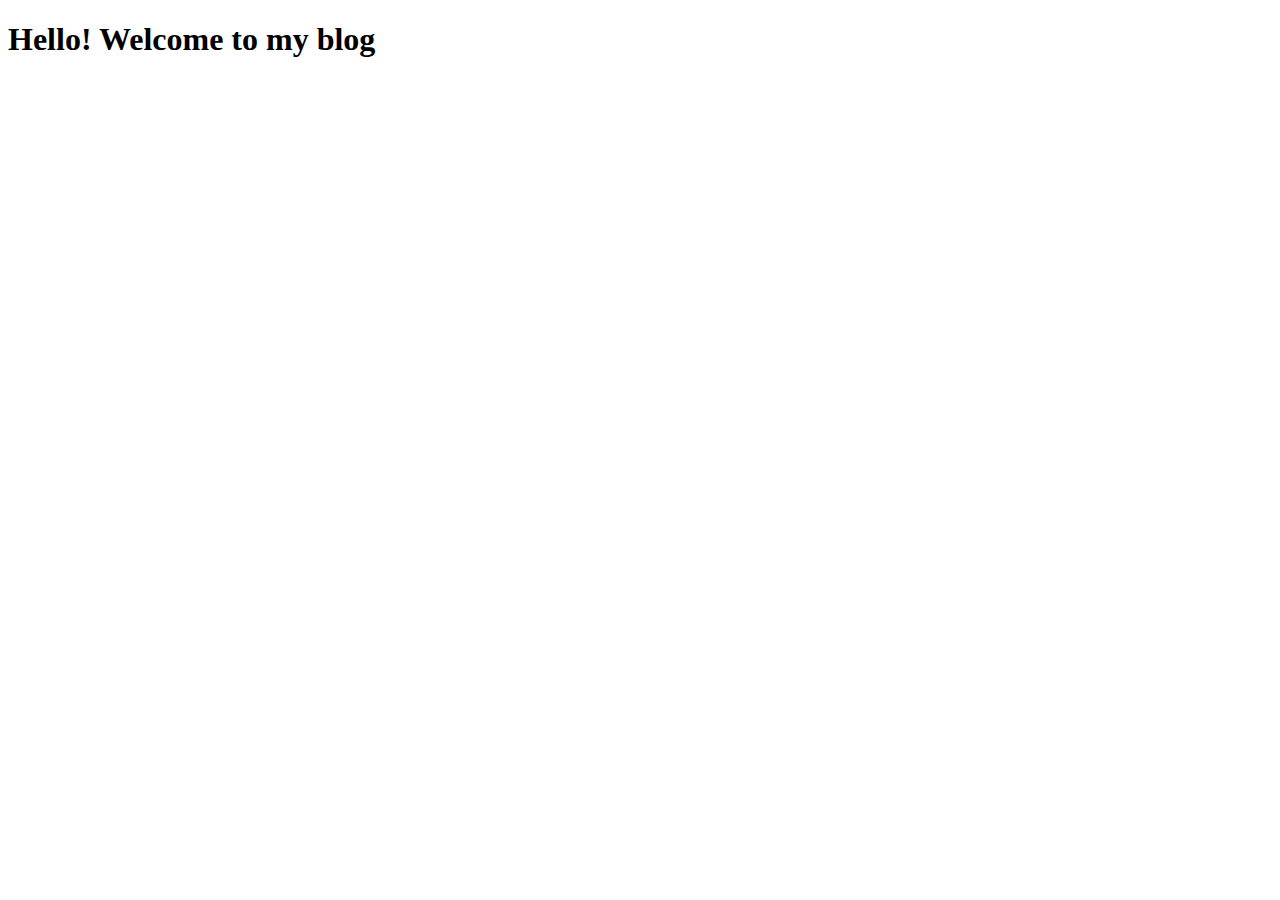
==== index.html @ 3f5a40ec "Test GitHub Pages" ====
<!DOCTYPE html>
<html lang="en">
<head>
    <meta charset="UTF-8">
    <meta name="viewport" content="width=device-width, initial-scale=1.0">
    <title>Dinh Phuong Blog</title>
</head>
<body>
    <h1>Hello! Welcome to my blog</h1>
</body>
</html>
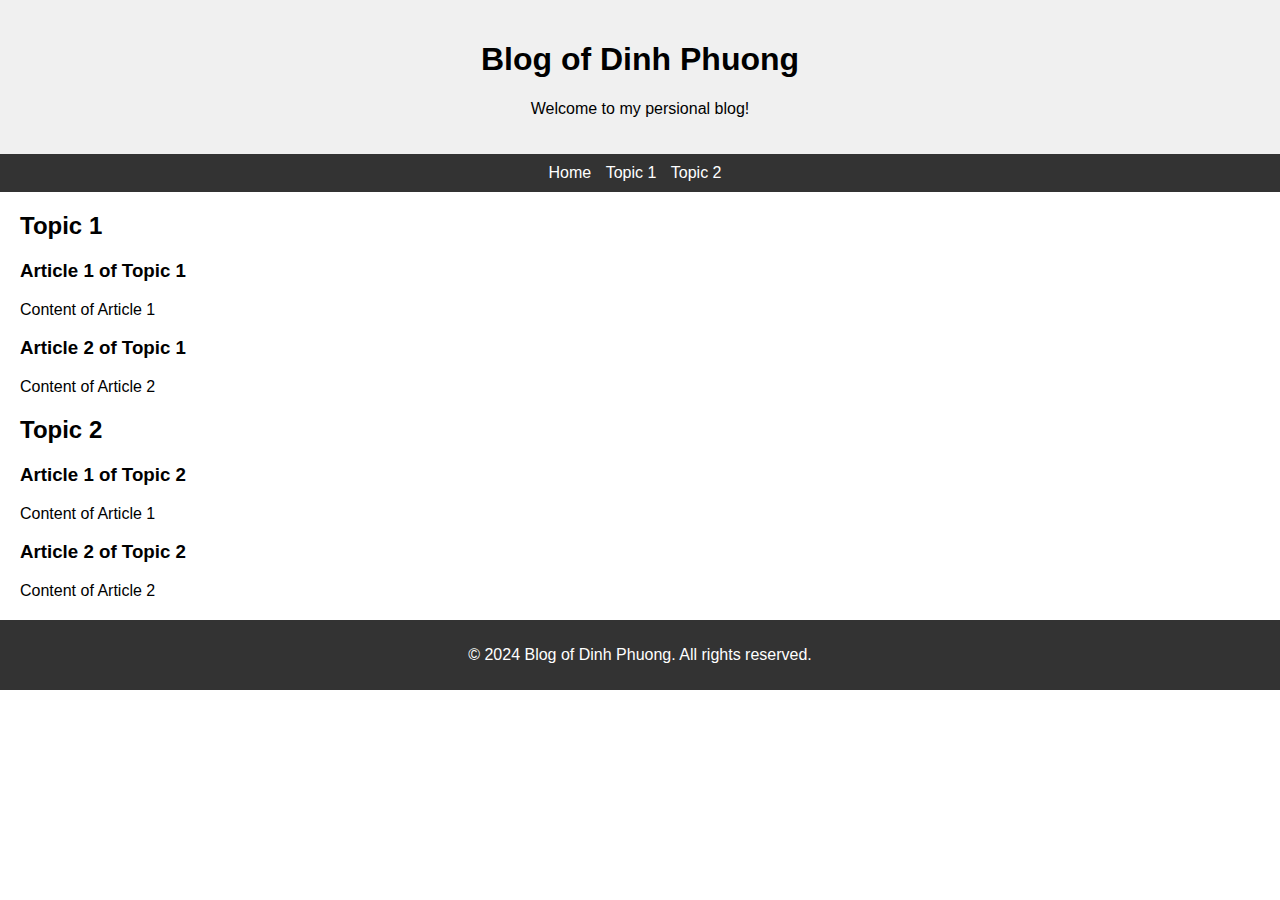
==== commit 90ade240: "establish structure" ====
--- a/index.html
+++ b/index.html
@@ -4,8 +4,78 @@
     <meta charset="UTF-8">
     <meta name="viewport" content="width=device-width, initial-scale=1.0">
     <title>Dinh Phuong Blog</title>
+    <link rel="stylesheet" href="css/styles.css">
 </head>
 <body>
-    <h1>Hello! Welcome to my blog</h1>
+    <header>
+        <h1>
+            Blog of Dinh Phuong
+        </h1>
+        <p>
+            Welcome to my persional blog!
+        </p>
+    </header>
+    <nav>
+        <ul>
+            <li>
+                <a href="#home">
+                    Home
+                </a>
+            </li>
+            <li>
+                <a href="#topic1">
+                    Topic 1
+                </a>
+            </li>
+            <li>
+                <a href="#topic2">
+                    Topic 2
+                </a>
+            </li>
+        </ul>
+    </nav>
+    <section id="topic1">
+        <h2>Topic 1</h2>
+        <article>
+            <h3>
+                Article 1 of Topic 1
+            </h3>
+            <p>
+                Content of Article 1
+            </p>
+        </article>
+        <article>
+            <h3>
+                Article 2 of Topic 1
+            </h3>
+            <p>
+                Content of Article 2
+            </p>
+        </article>
+    </section>
+    <section id="topic2">
+        <h2>Topic 2</h2>
+        <article>
+            <h3>
+                Article 1 of Topic 2
+            </h3>
+            <p>
+                Content of Article 1
+            </p>
+        </article>
+        <article>
+            <h3>
+                Article 2 of Topic 2
+            </h3>
+            <p>
+                Content of Article 2
+            </p>
+        </article>
+    </section>
+    <footer>
+        <p>
+            &copy; 2024 Blog of Dinh Phuong. All rights reserved.
+        </p>
+    </footer>
 </body>
 </html>--- a/css/styles.css
+++ b/css/styles.css
@@ -0,0 +1,49 @@
+body {
+    font-family: Arial, sans-serif;
+    margin: 0;
+    padding: 0;
+}
+
+header {
+    background-color: #f0f0f0;
+    padding: 20px;
+    text-align: center;
+}
+
+nav {
+    background-color: #333;
+    color: #fff;
+    padding: 10px;
+    text-align: center;
+}
+
+nav ul {
+    list-style: none;
+    margin: 0;
+    padding: 0;
+}
+
+nav li {
+    display: inline;
+    margin-right: 10px;
+}
+
+nav a{
+    color: white; 
+    text-decoration: none;
+}
+
+nav a:hover{
+    text-decoration: underline;
+}
+
+section {
+    margin: 20px;
+}
+
+footer {
+    background-color: #333;
+    color: #fff;
+    padding: 10px;
+    text-align: center;
+}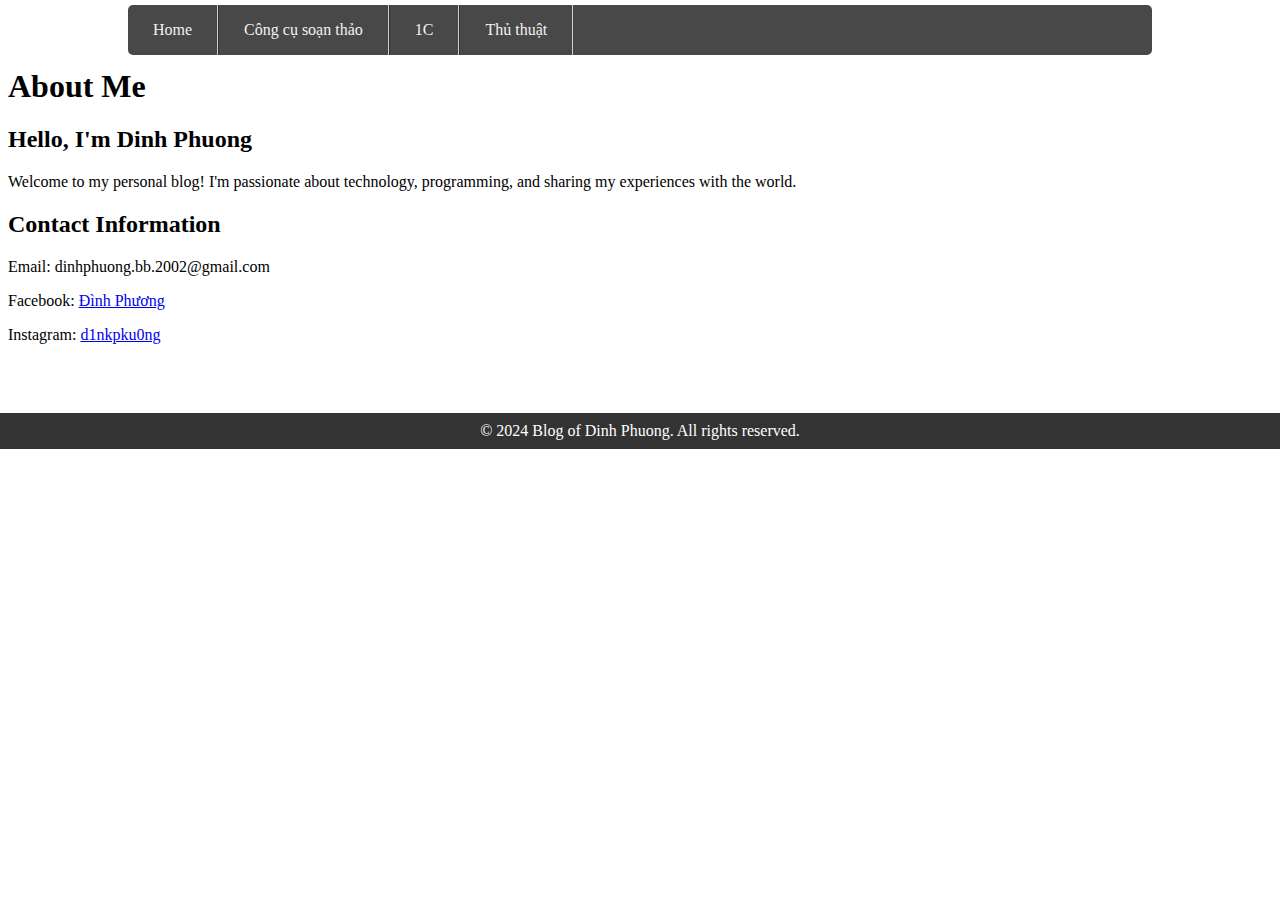
==== commit 111f926b: "ckeditor, menu" ====
--- a/index.html
+++ b/index.html
@@ -1,81 +1,56 @@
 <!DOCTYPE html>
 <html lang="en">
+
 <head>
     <meta charset="UTF-8">
     <meta name="viewport" content="width=device-width, initial-scale=1.0">
     <title>Dinh Phuong Blog</title>
+    <link rel="stylesheet" href="css/reset.css">
     <link rel="stylesheet" href="css/styles.css">
+    <link rel="stylesheet" href="css/menu.css">
 </head>
+
 <body>
     <header>
-        <h1>
-            Blog of Dinh Phuong
-        </h1>
-        <p>
-            Welcome to my persional blog!
-        </p>
+        <nav>
+            <ul>
+                <li><a href="index.html" title="home">Home</a></li>
+                <li><a href="html-editor.html" title="html-extention">Công cụ soạn thảo</a></li>
+                <li><a href="#" title="1C">1C</a>
+                    <!-- menu con sổ xuống cấp 1 -->
+                    <ul>
+                        <li><a href="#" title="1C-Topic">Chủ đề 1C</a></li>
+                        <li><a href="#" title="1C-Topic">Chủ đề 1C</a></li>
+                        <li>
+                            <a href="#" title="1C-Topic">Chủ đề 1C</a>
+                            <!-- menu con sổ ngang cấp 2 -->
+                            <ul>
+                                <li><a href="#" title="1C-Article">Bài viết 1C</a></li>
+                                <li><a href="#" title="1C-Article">Bài viết 1C</a></li>
+                                <li><a href="#" title="1C-Article">Bài viết 1C</a></li>
+                                <li><a href="#" title="1C-Article">Bài viết 1C</a></li>
+                            </ul>
+                        </li>
+                    </ul>
+                </li>
+                <li><a href="#" title="Tricks">Thủ thuật</a>
+                    <ul>
+                        <li><a href="#" title="Server">Máy chủ</a></li>
+                        <li><a href="#" title="Domain">Tên miền</a></li>
+                    </ul>
+                </li>
+            </ul>
+        </nav>
     </header>
-    <nav>
-        <ul>
-            <li>
-                <a href="#home">
-                    Home
-                </a>
-            </li>
-            <li>
-                <a href="#topic1">
-                    Topic 1
-                </a>
-            </li>
-            <li>
-                <a href="#topic2">
-                    Topic 2
-                </a>
-            </li>
-        </ul>
-    </nav>
-    <section id="topic1">
-        <h2>Topic 1</h2>
-        <article>
-            <h3>
-                Article 1 of Topic 1
-            </h3>
-            <p>
-                Content of Article 1
-            </p>
-        </article>
-        <article>
-            <h3>
-                Article 2 of Topic 1
-            </h3>
-            <p>
-                Content of Article 2
-            </p>
-        </article>
-    </section>
-    <section id="topic2">
-        <h2>Topic 2</h2>
-        <article>
-            <h3>
-                Article 1 of Topic 2
-            </h3>
-            <p>
-                Content of Article 1
-            </p>
-        </article>
-        <article>
-            <h3>
-                Article 2 of Topic 2
-            </h3>
-            <p>
-                Content of Article 2
-            </p>
-        </article>
+    <section id="about">
+        <iframe src="about.html" width="100%" height="350px" style="border: none;"></iframe>
     </section>
     <footer>
         <p>
             &copy; 2024 Blog of Dinh Phuong. All rights reserved.
         </p>
     </footer>
+    <script src="js/menu.js"></script>
 </body>
+
 </html>--- a/css/styles.css
+++ b/css/styles.css
@@ -1,46 +1,3 @@
-body {
-    font-family: Arial, sans-serif;
-    margin: 0;
-    padding: 0;
-}
-
-header {
-    background-color: #f0f0f0;
-    padding: 20px;
-    text-align: center;
-}
-
-nav {
-    background-color: #333;
-    color: #fff;
-    padding: 10px;
-    text-align: center;
-}
-
-nav ul {
-    list-style: none;
-    margin: 0;
-    padding: 0;
-}
-
-nav li {
-    display: inline;
-    margin-right: 10px;
-}
-
-nav a{
-    color: white; 
-    text-decoration: none;
-}
-
-nav a:hover{
-    text-decoration: underline;
-}
-
-section {
-    margin: 20px;
-}
-
 footer {
     background-color: #333;
     color: #fff;
--- a/css/menu.css
+++ b/css/menu.css
@@ -0,0 +1,73 @@
+*{
+    margin: 0;
+    padding: 0;
+}
+nav{
+    margin: 5px 10%;
+    background: #484848; /*tô màu cho menu cha*/
+    border-radius: 5px; /* bo góc */
+}
+nav ul{
+    display: flex;
+}
+nav> ul li{
+    list-style: none; /* bỏ dấu chấm mặc định của li */
+    /* kẻ đường bên trái và bên phải của li */
+    border-right: 1px solid #ccc;
+    border-left:1px solid #333;
+}
+nav> ul li a{
+    display: block;
+    padding: 0 25px;
+    line-height: 50px;
+    color: #f1f2f3;
+    text-decoration: none;
+}
+nav ul li:first-child {
+    border-left: none; /* bỏ đường kè trái của phần tử đầu tiên */
+}
+nav> ul li:first-child a{
+    border-bottom-left-radius: 5px;
+    border-top-left-radius: 5px;
+}
+/* Khi hover đến li, tô màu cho thẻ a */
+nav ul li:hover>a{
+    background: red;
+    opacity: .7;
+    color: yellow;
+}
+/*menu con*/
+/*Ẩn các menu con cấp 1,2,3*/
+nav li ul{
+    display: none;
+    min-width: 350px;
+    position: absolute;
+}
+nav li>ul li{
+    width: 100%;
+    border: none;
+    border-bottom: 1px solid #ccc;
+    background: #999;
+    text-align: left;
+}
+nav li>ul li:first-child a{
+    border-bottom-left-radius: 0px;
+    border-top-left-radius: 0px;
+}
+nav li>ul li:last-child {
+    border-bottom-left-radius: 5px;
+    border-bottom-right-radius: 5px;
+}
+nav li>ul li:last-child a{
+    border-bottom-left-radius: 5px;
+    border-bottom-right-radius: 5px;
+}
+/*khi hover thì hiện menu con*/
+nav  li:hover > ul{
+    display:  block;
+}
+/*Hiển thị menu con cấp 2,3,4 bên cạnh phải*/
+nav > ul li > ul li >ul{
+    margin-left: 352px;
+    margin-top: -50px;
+}